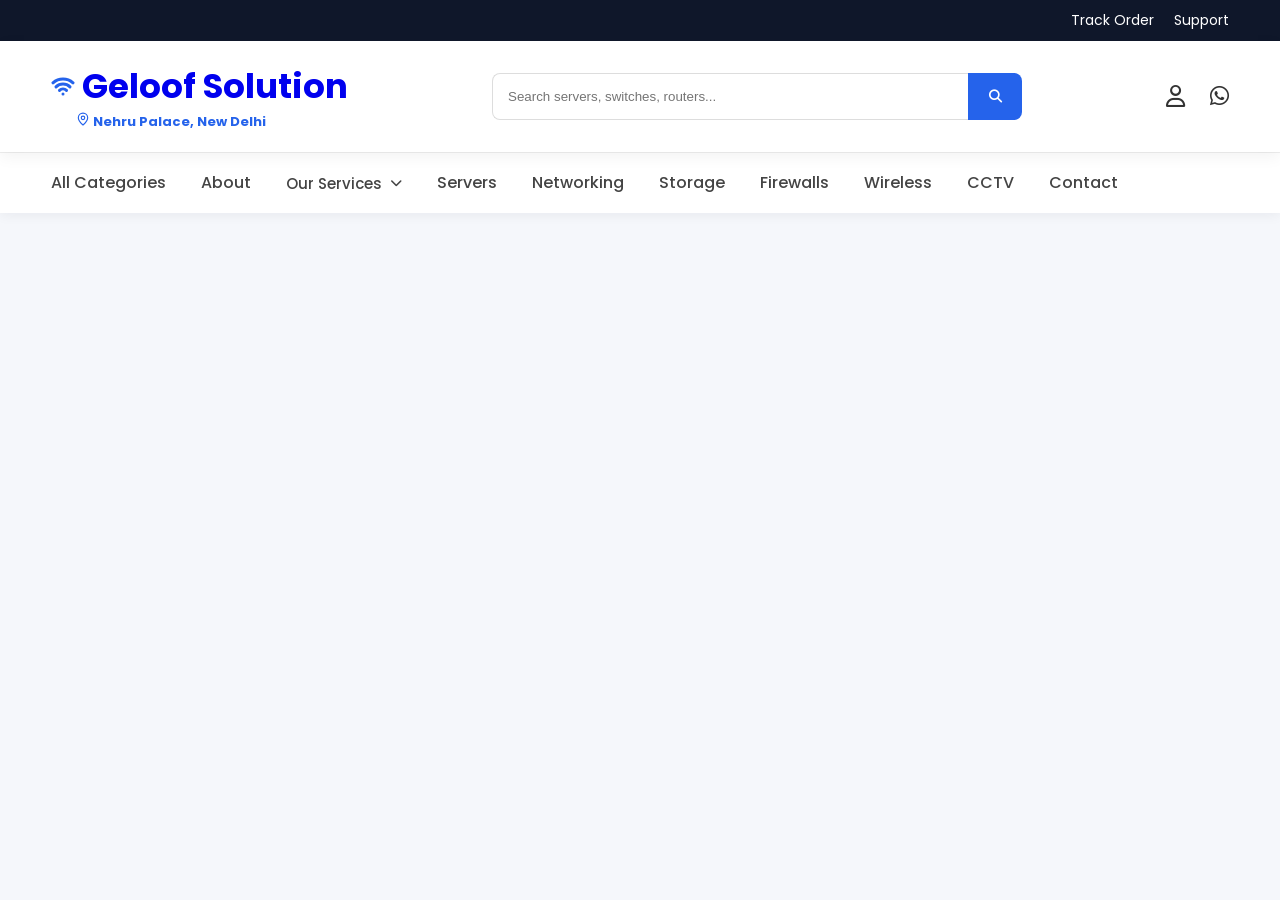
==== about.html @ a359372a "deleted:    .~lock.Sales by Item.xlsx# 	new file:   about.html 	modified:   components/header.html 	" ====
<!DOCTYPE html>
<html lang="en">

<head>

    <meta charset="UTF-8">
    <meta name="viewport" content="width=device-width, initial-scale=1.0">

    <title>Geloof Solutions | Enterprise IT Infrastructure</title>

    <!-- Google Font -->
    <link rel="preconnect" href="https://fonts.googleapis.com">
    <link rel="preconnect" href="https://fonts.gstatic.com" crossorigin>

    <link href="https://fonts.googleapis.com/css2?family=Poppins:wght@300;400;500;600;700;800&display=swap" rel="stylesheet">

    <!-- Font Awesome -->
    <link rel="stylesheet"
    href="https://cdnjs.cloudflare.com/ajax/libs/font-awesome/6.7.2/css/all.min.css">

    <link rel="stylesheet" href="css/style.css">
    <link rel="stylesheet" href="css/responsive.css">
    <link rel="stylesheet" href="css/products.css">

</head>

<body>

    <div id="header">
        <div class="top-bar">
            <div class="container">
                <p></p>
                <div class="top-links">
                    <a href="#">Track Order</a>
                    <a href="#">Support</a>
                </div>
            </div>
        </div>

        <header>
            <div class="container header">
                <div class="logo">
                    <svg xmlns="http://www.w3.org/2000/svg" width="24" height="24" viewBox="0 0 24 24" fill="none" stroke="currentColor" stroke-width="3" stroke-linecap="round" stroke-linejoin="round" class="lucide lucide-wifi-icon lucide-wifi"><path d="M12 20h.01"/><path d="M2 8.82a15 15 0 0 1 20 0"/><path d="M5 12.859a10 10 0 0 1 14 0"/><path d="M8.5 16.429a5 5 0 0 1 7 0"/></svg>
                    <span><a href="index.html">Geloof Solution</a></span>
                    <p style="font-size: small; margin-left: 25px;">
                        <svg xmlns="http://www.w3.org/2000/svg" width="14" height="14" viewBox="0 0 24 24" fill="none" stroke="currentColor" stroke-width="2" stroke-linecap="round" stroke-linejoin="round" class="lucide lucide-map-pin-icon lucide-map-pin"><path d="M20 10c0 4.993-5.539 10.193-7.399 11.799a1 1 0 0 1-1.202 0C9.539 20.193 4 14.993 4 10a8 8 0 0 1 16 0"/><circle cx="12" cy="10" r="3"/></svg>
                        Nehru Palace, New Delhi
                    </p>
                </div>

                <div class="search-box">
                    <input type="text" placeholder="Search servers, switches, routers...">
                    <button>
                        <i class="fa-solid fa-magnifying-glass"></i>
                    </button>
                </div>

                <div class="header-icons">
                    <a href="#">
                        <i class="fa-regular fa-user"></i>
                    </a>
                    <a href="https://wa.me/919716432591" target="_blank">
                        <i class="fa-brands fa-whatsapp"></i>
                    </a>
                </div>
            </div>
        </header>

        <nav>
            <div class="container">
                <ul>
                    <li><a href="index.html#category">All Categories</a></li>
                    <li><a href="about.html">About</a></li>
                    <li class="services-item">
                        <button class="services-toggle" type="button" aria-expanded="false">
                            Our Services
                            <i class="fa-solid fa-chevron-down"></i>
                        </button>
                        <div class="services-dropdown" id="servicesDropdown">
                            <a href="#">IT Infrastructure Consultancy</a>
                            <a href="#">Data Center Designing and Installation</a>
                            <a href="#">Structured Cabling</a>
                            <a href="#">Wireless Networking</a>
                            <a href="#">Server and Storage Management</a>
                            <a href="#">Network Management</a>
                            <a href="#">Optical Fiber Cabling Services</a>
                            <a href="#">Other IT Services</a>
                        </div>
                    </li>
                    <li><a href="#">Servers</a></li>
                    <li><a href="#">Networking</a></li>
                    <li><a href="#">Storage</a></li>
                    <li><a href="#">Firewalls</a></li>
                    <li><a href="#">Wireless</a></li>
                    <li><a href="#">CCTV</a></li>
                    <li><a href="#">Contact</a></li>
                </ul>
            </div>
        </nav>
    </div>

    <div id="footer"></div>
    
    <script src="js/script.js"></script>
    <script src="js/head-foot.js"></script>
</body>

</html>
---- css/style.css ----
*{
    margin:0;
    padding:0;
    box-sizing:border-box;
}

body{
    font-family:Poppins,sans-serif;
    background:#f5f7fb;
}

.container{
    width:92%;
    max-width:1350px;
    margin:auto;
}

/* Top Bar */

a{
    text-decoration:none;
}

.top-bar{

    background:#0F172A;
    color:white;
    font-size:14px;
    padding:10px 0;

}

.top-bar .container{

    display:flex;
    justify-content:space-between;
    align-items:center;

}

.top-links{

    display:flex;
    gap:20px;

}

.top-links a{

    color:white;
    text-decoration:none;

}

/* Header */

header{
    background:white;
    box-shadow:0 5px 15px rgba(0,0,0,.05);
    position:sticky;
    top:0;
    z-index:1000;
}

.header{

    display:flex;
    align-items:center;
    justify-content:space-between;
    padding:20px 0;
}

.logo{

    font-size:34px;
    font-weight:700;
    color:#2563EB;

}

.search-box{

    display:flex;
    width:45%;

}

.search-box input{

    width:100%;
    padding:15px;
    border:1px solid #ddd;
    border-right:none;
    outline:none;
    border-radius:8px 0 0 8px;

}

.search-box input:active, .search-box input:hover{
    border-bottom: 2px solid #2563EB;
}

.search-box button{

    width:60px;
    border:none;
    background:#2563EB;
    color:white;
    border-radius:0 8px 8px 0;
    cursor:pointer;

}

.header-icons{

    display:flex;
    gap:25px;
    font-size:22px;
    position: sticky;

}

.header-icons a{

    color:#333;
    text-decoration:none;
    position:relative;

}

.header-icons a:hover{

    color:#2563EB;
    transform: scale(1.5);
    transition: all 0.2s ease-in-out;

}

.cart span{

    position:absolute;
    top:-8px;
    right:-10px;

    background:red;
    color:white;

    width:20px;
    height:20px;

    border-radius:50%;

    display:flex;
    align-items:center;
    justify-content:center;

    font-size:12px;

}

/* Navigation */

nav{
    background:white;
    border-top:1px solid #eee;
    position:sticky;
    top:105px;
    z-index:999;
    box-shadow:0 2px 12px rgba(15,23,42,.06);
}

nav ul{

    display:flex;
    align-items:center;
    list-style:none;
    gap:35px;
    padding:18px 0;
    min-height:60px;

}

nav li{

    display:flex;
    align-items:center;

}

nav a,
.services-toggle{

    display:inline-flex;
    align-items:center;
    text-decoration:none;
    color:#444;
    font-weight:500;
    float: unset;
    line-height:1;

}

nav a:hover{

    color:#2563EB;

}

.services-item{

    position:relative;

}

.services-toggle{

    border:none;
    outline:none;
    background:transparent;
    color:#444;
    font-family:inherit;
    font-size:15px;
    font-weight:500;
    cursor:pointer;
    padding:0;
    display:flex;
    align-items:center;
    gap:8px;
    line-height:1;

}

.services-toggle i{

    font-size:12px;
    transition:transform .25s ease;

}

.services-item.is-open .services-toggle i{

    transform:rotate(180deg);

}

.services-dropdown{

    position:absolute;
    top:calc(100% + 14px);
    left:0;
    min-width:280px;
    background:#fff;
    border:1px solid #dbeafe;
    border-radius:14px;
    box-shadow:0 16px 40px rgba(15,23,42,.12);
    padding:10px;
    display:grid;
    gap:6px;
    opacity:0;
    pointer-events:none;
    transform:translateY(-8px) scale(.98);
    transition:all .28s ease;
    z-index:1200;

}

.services-dropdown a{

    display:block;
    padding:10px 12px;
    border-radius:10px;
    color:#0F172A;
    font-size:14px;

}

.services-dropdown a:hover{

    background:#eff6ff;
    color:#2563EB;

}

.services-item.is-open .services-dropdown{

    opacity:1;
    pointer-events:auto;
    transform:translateY(0) scale(1);

}

/* Hero */

.hero{

    padding:70px 0;

}

.hero-content{

    display:grid;
    grid-template-columns:1fr 1fr;
    align-items:center;
    gap:60px;

}

.hero-right{

    display:flex;
    justify-content:center;
    align-items:center;

}

.offer{

    background:#dbeafe;
    color:#2563EB;
    padding:10px 18px;
    border-radius:50px;
    display:inline-block;

}

.hero h1{

    font-size:54px;
    margin:25px 0;

}

.hero p{

    color:#666;
    line-height:1.8;
    margin-bottom:30px;

}

.hero-btns{

    display:flex;
    gap:20px;

}

.shop-btn{

    background:#2563EB;
    color:white;
    text-decoration:none;
    padding:15px 30px;
    border-radius:8px;

}

.quote-btn{

    border:2px solid #2563EB;
    color:#2563EB;
    text-decoration:none;
    padding:15px 30px;
    border-radius:8px;

}

.hero-right img{

    height:100%;

}

.hero-slider{
    position:relative;
    overflow:hidden;
    border-radius:20px;
    box-shadow:0 20px 45px rgba(15,23,42,.12);
    width:100%;
    max-width:560px;
    margin:0 auto;
}

.hero-slide{
    width:100%;
    height:420px;
    object-fit:cover;
    display:block;
    transform:translateX(0);
    transition:transform .7s ease-in-out;
}

.hero-slide.is-sliding{
    transform:translateX(-100%);
}

.hero-slide-caption{
    position:absolute;
    left:20px;
    bottom:20px;
    background:rgba(15,23,42,.78);
    color:#fff;
    padding:10px 16px;
    border-radius:999px;
    font-size:14px;
    font-weight:600;
    letter-spacing:.02em;
}

/* ===========================
        SECTION TITLE
=========================== */

.section-title{

    text-align:center;

    margin-bottom:60px;

}

.section-title h2{

    font-size:42px;

    color:#0F172A;

    margin-bottom:15px;

}

.section-title p{

    color:#64748B;

    font-size:18px;

}

/* ===========================
        CATEGORIES
=========================== */

.categories{

    padding:80px 0;

    background:#fff;

}

.category-grid{

    display:grid;

    grid-template-columns:repeat(4,1fr);

    gap:25px;

}

.category-card{

    background:#F8FAFC;

    border-radius:20px;

    padding:40px 25px;

    text-align:center;

    text-decoration:none;

    transition:.35s;

    border:1px solid #E2E8F0;

}

.category-card:hover{

    transform:translateY(-8px);

    box-shadow:0 20px 45px rgba(0,0,0,.08);

    border-color:#2563EB;

}

.category-card .icon{

    width:80px;

    height:80px;

    margin:auto;

    border-radius:20px;

    background:#DBEAFE;

    display:flex;

    align-items:center;

    justify-content:center;

    margin-bottom:25px;

    transition:.3s;

}

.category-card:hover .icon{

    background:#2563EB;

}

.category-card i{

    font-size:34px;

    color:#2563EB;

    transition:.3s;

}

.category-card:hover i{

    color:white;

}

.category-card h3{

    color:#0F172A;

    margin-bottom:12px;

    font-size:22px;

}

.category-card span{

    color:#64748B;

}

/* ===========================
        FEATURED BRANDS
=========================== */

.brands{

    padding:80px 0;

    background:#F8FAFC;

}

.brand-slider{

    display:grid;

    grid-template-columns:repeat(6,1fr);

    gap:25px;

}

.brand-card{

    background:white;

    border:1px solid #E2E8F0;

    border-radius:18px;

    padding:30px;

    display:flex;

    justify-content:center;

    align-items:center;

    transition:.35s;

}

.brand-card:hover{

    transform:translateY(-8px);

    box-shadow:0 15px 35px rgba(0,0,0,.08);

}

.brand-card img{

    width:130px;

    filter:grayscale(100%);

    transition:.35s;

}

.brand-card:hover img{

    filter:none;

    transform:scale(1.05);

}

/* ===========================
        PRODUCTS
=========================== */



.products{

    padding:80px 0;

    background:white;

}



.product-grid{

    display:grid;

    grid-template-columns:repeat(4,1fr);

    gap:25px;

}



.product-card{

    background:white;

    border-radius:20px;

    border:1px solid #E2E8F0;

    overflow:hidden;

    transition:.35s;

}



.product-card:hover{

    transform:translateY(-8px);

    box-shadow:0 20px 45px rgba(0,0,0,.1);

}



/* Product Image */


.product-image{

    height:260px;

    background:#F8FAFC;

    display:flex;

    align-items:center;

    justify-content:center;

    position:relative;

    overflow:hidden;

}



.product-image img{

    width:80%;

    height:80%;

    object-fit:contain;

    transition:.4s;

}



.product-card:hover img{

    transform:scale(1.08);

}



.badge-sale{

    position:absolute;

    top:15px;

    left:15px;

    background:#2563EB;

    color:white;

    padding:6px 15px;

    border-radius:30px;

    font-size:13px;

}



.wishlist{

    position:absolute;

    top:18px;

    right:18px;

    font-size:22px;

    cursor:pointer;

    color:#64748B;

}



/* Product Info */


.product-info{

    padding:25px;

}



.brand{

    color:#2563EB;

    font-size:14px;

    font-weight:600;

}



.product-info h3{

    margin:12px 0;

    font-size:18px;

    line-height:1.5;

}



.rating{

    color:#F59E0B;

    margin-bottom:12px;

}



.price{

    font-size:24px;

    font-weight:700;

    margin-bottom:20px;

}



.product-info button{

    width:100%;

    padding:13px;

    border:none;

    background:#2563EB;

    color:white;

    border-radius:8px;

    cursor:pointer;

    font-size:16px;

}



.product-info button:hover{

    background:#1D4ED8;

}

/* ===========================
        WHY CHOOSE US
=========================== */


.why-us{

    padding:80px 0;

    background:#F8FAFC;

}



.why-grid{

    display:grid;

    grid-template-columns:repeat(4,1fr);

    gap:25px;

}



.why-card{

    background:white;

    padding:35px 25px;

    border-radius:20px;

    text-align:center;

    border:1px solid #E2E8F0;

    transition:.35s;

}



.why-card:hover{

    transform:translateY(-8px);

    box-shadow:0 20px 40px rgba(0,0,0,.08);

}



.why-icon{

    width:75px;

    height:75px;

    margin:auto;

    margin-bottom:25px;

    border-radius:50%;

    background:#DBEAFE;

    display:flex;

    justify-content:center;

    align-items:center;

}



.why-icon i{

    font-size:32px;

    color:#2563EB;

}



.why-card h3{

    font-size:20px;

    margin-bottom:15px;

}



.why-card p{

    color:#64748B;

    line-height:1.7;

    font-size:15px;

}

/* ===========================
        REVIEWS
=========================== */


.reviews{

    padding:80px 0;

    background:white;

}



.review-grid{

    display:grid;

    grid-template-columns:repeat(3,1fr);

    gap:25px;

}



.review-card{

    background:#F8FAFC;

    padding:35px;

    border-radius:20px;

    border:1px solid #E2E8F0;

}



.stars{

    color:#F59E0B;

    font-size:20px;

    margin-bottom:20px;

}



.review-card p{

    color:#475569;

    line-height:1.8;

    margin-bottom:25px;

}



.customer{

    display:flex;

    align-items:center;

    gap:15px;

}



.avatar{

    width:45px;

    height:45px;

    border-radius:50%;

    background:#2563EB;

    color:white;

    display:flex;

    justify-content:center;

    align-items:center;

    font-weight:600;

}



.customer h4{

    font-size:16px;

}



.customer span{

    color:#64748B;

    font-size:14px;

}




/* ===========================
        CLIENTS
=========================== */


.clients{

    padding:70px 0;

    background:#F8FAFC;

}



.client-grid{

    display:grid;

    grid-template-columns:repeat(5,1fr);

    gap:20px;

}



.client-grid div{

    height:100px;

    background:white;

    border-radius:15px;

    display:flex;

    align-items:center;

    justify-content:center;

    padding:15px;

    color:#94A3B8;

    font-weight:600;

    border:1px solid #E2E8F0;

}

.client-grid img{

    max-width:100%;

    max-height:60px;

    object-fit:contain;

    display:block;

    /* transition: transform 0.5s ease-in; */

}

.client-grid div:hover{

    transform:translateY(-8px);

    transition: transform 0.3s ease-in;

    box-shadow:0 20px 40px rgba(0,0,0,.08);
}


/* ===========================
        CONTACT SECTION
=========================== */


.contact-section{

    padding:90px 0;

    background:white;

}



.contact-grid{

    display:grid;

    grid-template-columns:1fr 1fr;

    gap:60px;

    align-items:center;

}



.contact-info h2{

    font-size:42px;

    margin:20px 0;

}



.contact-info p{

    color:#64748B;

    line-height:1.8;

}



.contact-details{

    margin-top:35px;

}



.detail{

    display:flex;

    align-items:center;

    gap:20px;

    margin-bottom:25px;

}



.detail i{

    width:55px;

    height:55px;

    background:#DBEAFE;

    color:#2563EB;

    border-radius:50%;

    display:flex;

    align-items:center;

    justify-content:center;

    font-size:22px;

}



.detail h4{

    margin-bottom:5px;

}




/* FORM */


.contact-form{

    background:#F8FAFC;

    padding:40px;

    border-radius:25px;

    border:1px solid #E2E8F0;

}



.input-row{

    display:grid;

    grid-template-columns:1fr 1fr;

    gap:20px;

}



.contact-form input,
.contact-form select,
.contact-form textarea{


    width:100%;

    padding:15px;

    margin-bottom:20px;

    border:1px solid #CBD5E1;

    border-radius:10px;

    outline:none;

    font-family:inherit;


}



.contact-form textarea{

    resize:none;

}



.contact-form input:focus,
.contact-form select:focus,
.contact-form textarea:focus{

    border-color:#2563EB;

}



.contact-form button{


    width:100%;

    padding:16px;

    border:none;

    background:#2563EB;

    color:white;

    border-radius:10px;

    font-size:16px;

    cursor:pointer;

    transition:.3s;


}



.contact-form button:hover{

    background:#1D4ED8;

}

/* ===========================
            FOOTER
=========================== */


.footer{

    background:#0F172A;

    color:white;

    padding-top:70px;

}



.footer-grid{

    display:grid;

    grid-template-columns:2fr 1fr 1fr 1fr;

    gap:40px;

    padding-bottom:50px;

}



.footer-logo{

    font-size:32px;

    color:#60A5FA;

    margin-bottom:20px;

}



.footer-col p{

    color:#CBD5E1;

    line-height:1.8;

    font-size:15px;

}



.footer-col h4{

    font-size:18px;

    margin-bottom:25px;

}



.footer-col ul{

    list-style:none;

}



.footer-col ul li{

    margin-bottom:14px;

}



.footer-col ul a{

    color:#CBD5E1;

    text-decoration:none;

    transition:.3s;

}



.footer-col ul a:hover{

    color:white;

}



.social-icons{

    display:flex;

    gap:15px;

    margin-top:25px;

}



.social-icons a{

    width:40px;

    height:40px;

    background:#1E293B;

    text-decoration: none;

    color:white;

    border-radius:50%;

    display:flex;

    justify-content:center;

    align-items:center;

    transition:.3s;

}



.social-icons a:hover{

    background:#2563EB;

}



.footer-contact li{

    display:flex;

    align-items:center;

    gap:12px;

    color:#CBD5E1;

}



.footer-contact i{

    color:#60A5FA;

}



.footer-bottom{

    border-top:1px solid #1E293B;

    padding:20px 0;

    text-align:center;

}



.footer-bottom p{

    color:#94A3B8;

    font-size:14px;

}
---- css/responsive.css ----
@media (max-width: 992px) {
    .header {
        flex-wrap: wrap;
        gap: 15px;
    }

    .search-box {
        order: 3;
        width: 100%;
    }

    nav {
        display: none;
    }

    .hero-content {
        grid-template-columns: 1fr;
        gap: 30px;
    }

    .hero {
        padding: 50px 0;
        text-align: center;
    }

    .hero-btns {
        justify-content: center;
    }

    .hero h1 {
        font-size: 42px;
    }

    .category-grid {
        grid-template-columns: repeat(2, minmax(0, 1fr));
    }
}

@media (max-width: 768px) {
    .top-bar .container {
        flex-direction: column;
        gap: 6px;
    }

    .top-links {
        gap: 12px;
        flex-wrap: wrap;
        justify-content: center;
    }

    .header {
        padding: 16px 0;
    }

    .logo {
        font-size: 28px;
    }

    .header-icons {
        gap: 16px;
        font-size: 20px;
    }

    .hero {
        padding: 36px 0 50px;
    }

    .hero h1 {
        font-size: 32px;
        line-height: 1.2;
        margin: 18px 0;
    }

    .hero p {
        font-size: 15px;
        margin-bottom: 24px;
    }

    .hero-btns {
        flex-direction: column;
        align-items: center;
        gap: 12px;
    }

    .shop-btn,
    .quote-btn {
        width: 100%;
        max-width: 240px;
        text-align: center;
    }

    .hero-slide {
        height: 280px;
    }

    .hero-slide-caption {
        left: 12px;
        bottom: 12px;
        font-size: 13px;
        padding: 8px 12px;
    }

    .section-title {
        margin-bottom: 42px;
    }

    .section-title h2 {
        font-size: 28px;
    }

    .section-title p {
        font-size: 15px;
    }

    .category-grid {
        grid-template-columns: 1fr;
        gap: 16px;
    }

    .category-card {
        padding: 28px 20px;
    }
}

@media (max-width: 480px) {
    .container {
        width: 94%;
    }

    .top-bar {
        font-size: 12px;
        padding: 8px 0;
    }

    .logo {
        font-size: 24px;
    }

    .search-box input {
        padding: 12px;
    }

    .search-box button {
        width: 50px;
    }

    .hero h1 {
        font-size: 28px;
    }

    .hero-slide {
        height: 220px;
    }

    .hero-slide-caption {
        font-size: 12px;
    }

    .category-card h3 {
        font-size: 18px;
    }
}

@media(max-width:992px){

    .brand-slider{

        grid-template-columns:repeat(3,1fr);

    }

}

@media(max-width:600px){

    .brand-slider{

        grid-template-columns:repeat(2,1fr);

    }

}

@media(max-width:1100px){

.product-grid{

grid-template-columns:repeat(2,1fr);

}

}


@media(max-width:600px){

.product-grid{

grid-template-columns:1fr;

}

}

@media(max-width:992px){

    .why-grid{

        grid-template-columns:repeat(2,1fr);

    }

}


@media(max-width:600px){

    .why-grid{

        grid-template-columns:1fr;

    }

}

@media(max-width:992px){

    .review-grid{

        grid-template-columns:1fr 1fr;

    }


    .client-grid{

        grid-template-columns:repeat(3,1fr);

    }

}



@media(max-width:600px){

    .review-grid{

        grid-template-columns:1fr;

    }


    .client-grid{

        grid-template-columns:repeat(2,1fr);

    }

}

@media(max-width:900px){

    .contact-grid{

        grid-template-columns:1fr;

    }


    .input-row{

        grid-template-columns:1fr;

    }

}

@media(max-width:992px){

    .footer-grid{

        grid-template-columns:repeat(2,1fr);

    }

}



@media(max-width:600px){

    .footer-grid{

        grid-template-columns:1fr;

    }

}
---- css/products.css ----
.page-header{

    padding:60px 0;

    background:#F8FAFC;

    margin-top:20px;

}

.shop{

    padding:60px 0;

}

.shop-layout{

    display:grid;

    grid-template-columns:280px 1fr;

    gap:40px;

}

.sidebar{

    background:white;

    padding:25px;

    border-radius:15px;

    border:1px solid #E5E7EB;

    height:fit-content;

}

.shop-products{

    display:flex;

    flex-direction:column;

    width:100%;

}

/* ======================
      TOOLBAR
====================== */

.shop-toolbar{

    display:flex;

    justify-content:space-between;

    align-items:center;

    margin-bottom:30px;

    gap:20px;

    flex-wrap:wrap;

}

.toolbar-right{

    display:flex;

    gap:15px;

    flex-wrap:wrap;

    margin-left:auto;

}

.toolbar-right input{

    width:min(260px, 100%);

    flex:1 1 220px;

    padding:12px 15px;

    border:1px solid #CBD5E1;

    border-radius:8px;

    outline:none;

}

.toolbar-right select{

    padding:12px;

    border:1px solid #CBD5E1;

    border-radius:8px;

    outline:none;

    min-width:180px;

}

/* ======================
      SIDEBAR
====================== */

.sidebar hr{

    margin:20px 0;

    border:none;

    border-top:1px solid #E2E8F0;

}

.sidebar h4{

    margin-bottom:15px;

}

.sidebar label{

    display:block;

    margin-bottom:12px;

    cursor:pointer;

    color:#475569;

}

.sidebar input{

    margin-right:10px;

}

.clear-filter{

    width:100%;

    margin-top:20px;

    padding:12px;

    border:none;

    background:#2563EB;

    color:white;

    border-radius:8px;

    cursor:pointer;

}

/* ======================
      PRODUCT GRID
====================== */

.product-grid{

    display:grid;

    grid-template-columns:repeat(3, minmax(0, 1fr));

    gap:25px;

    width:100%;

}

@media (max-width: 900px) {

    .shop-layout{
        grid-template-columns:1fr;
    }

    .product-grid{
        grid-template-columns:repeat(2, minmax(0, 1fr));
    }

}

@media (max-width: 600px) {

    .shop-toolbar{
        align-items:stretch;
    }

    .toolbar-right{
        width:100%;
        margin-left:0;
    }

    .toolbar-right input,
    .toolbar-right select{
        width:100%;
    }

    .product-grid{
        grid-template-columns:1fr;
    }

}

.in-stock{

    color:#16A34A;

    font-weight:600;

    margin-bottom:15px;

}

.out-stock{

    color:#DC2626;

    font-weight:600;

    margin-bottom:15px;

}

/* ==========================
      NO PRODUCTS
========================== */

.no-products{

    grid-column:1/-1;

    text-align:center;

    padding:60px 20px;

    background:#fff;

    border:1px solid #E5E7EB;

    border-radius:15px;

}

.no-products h2{

    margin-bottom:10px;

    color:#1E293B;

}

.no-products p{

    color:#64748B;

}
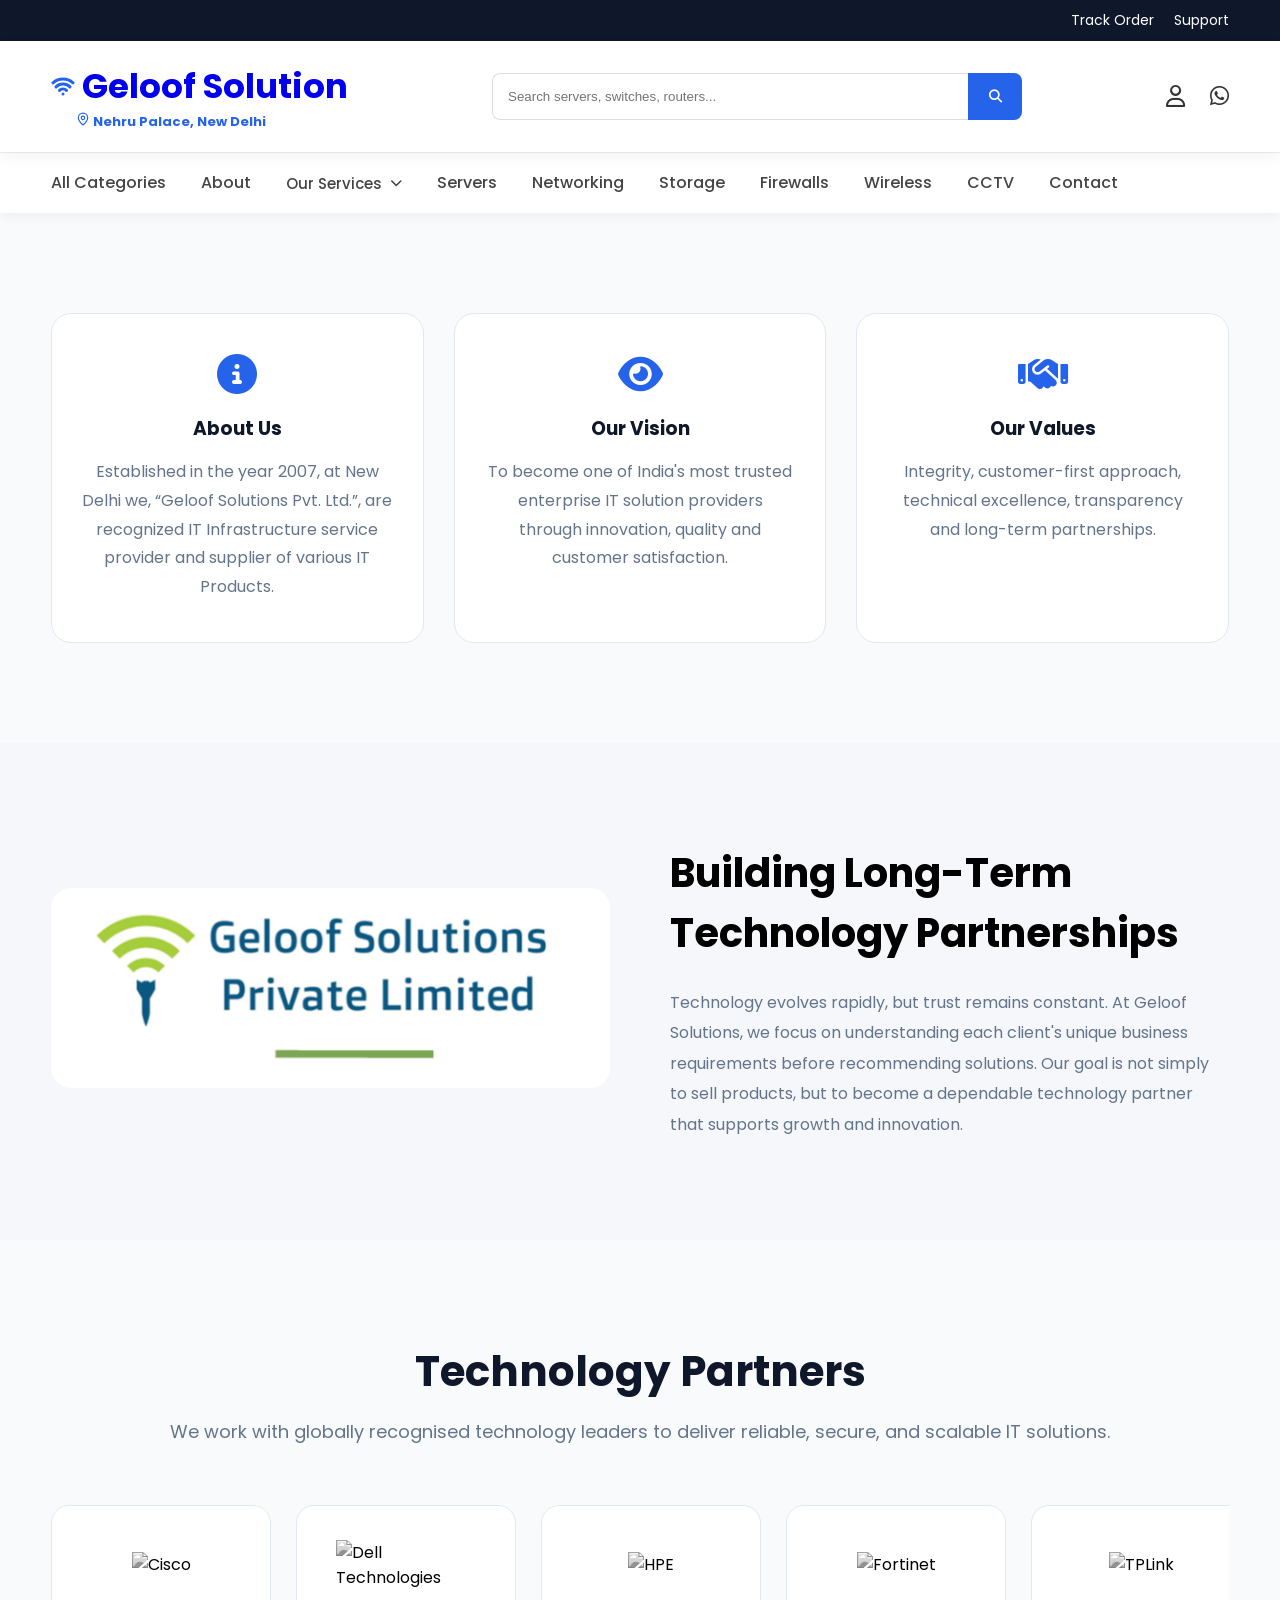
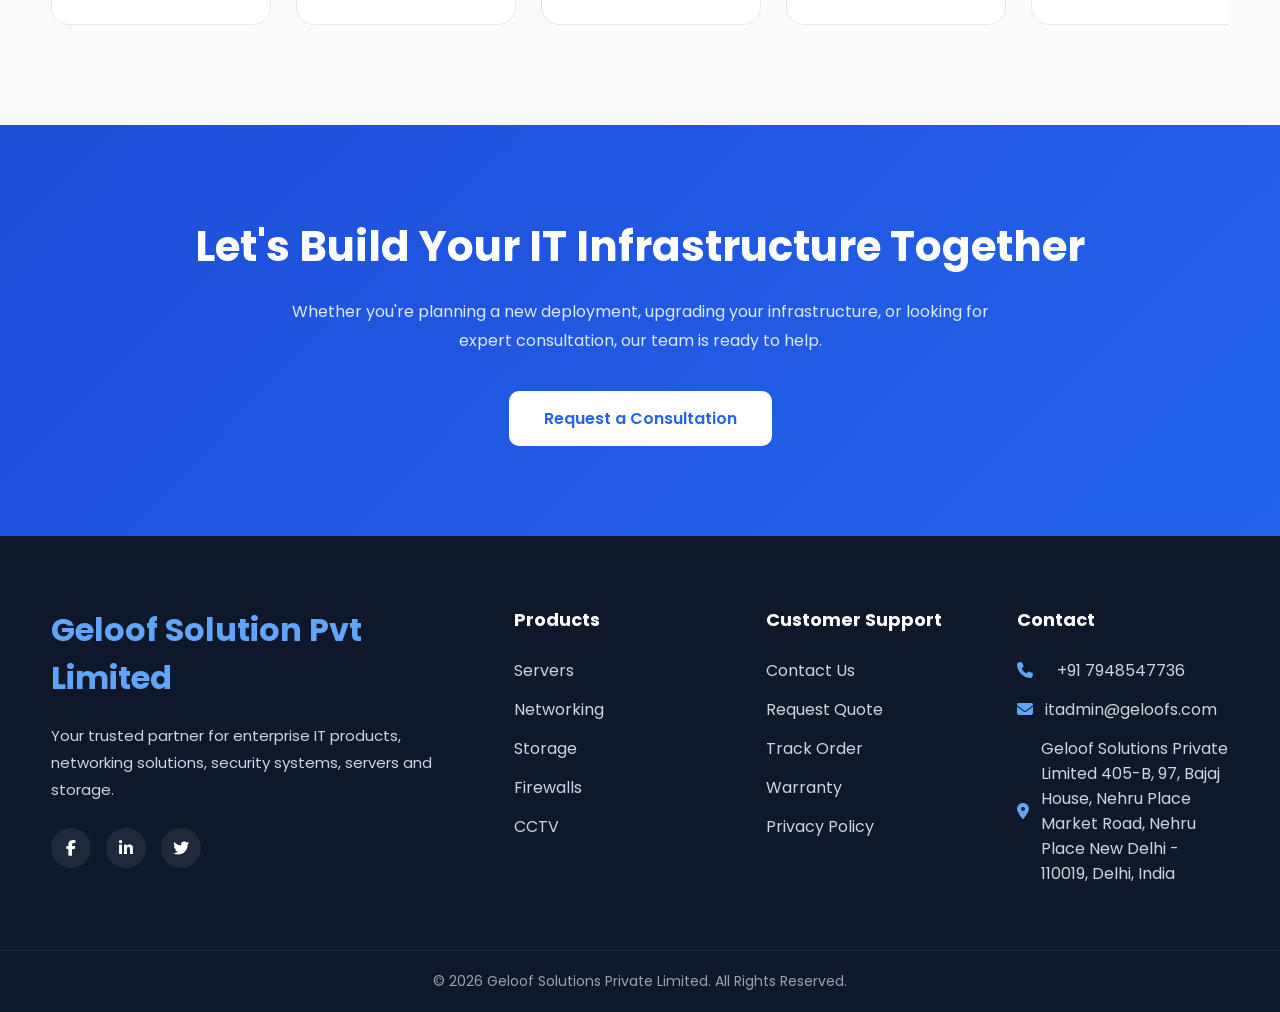
==== commit a3cbc89a: "modified:   about.html 	modified:   css/responsive.css 	modified:   css/style.css 	new file:   img/b" ====
--- a/about.html
+++ b/about.html
@@ -99,6 +99,460 @@
         </nav>
     </div>
 
+    <section class="mission">
+
+<div class="container">
+
+<div class="mission-grid">
+
+<div class="mission-card">
+
+<i class="fa-solid fa-info-circle"></i>
+
+<h3>About Us</h3>
+
+<p>
+
+Established in the year 2007, at New Delhi we, “Geloof Solutions Pvt. Ltd.”, are recognized IT Infrastructure service provider and supplier of various IT Products.
+
+</p>
+
+<p>
+    
+</p>
+
+</div>
+
+<div class="mission-card">
+
+<i class="fa-solid fa-eye"></i>
+
+<h3>Our Vision</h3>
+<p>
+
+To become one of India's most trusted enterprise IT solution providers through innovation, quality and customer satisfaction.
+
+</p>
+
+</div>
+
+<div class="mission-card">
+
+<i class="fa-solid fa-handshake"></i>
+
+<h3>Our Values</h3>
+
+<p>
+
+Integrity, customer-first approach, technical excellence, transparency and long-term partnerships.
+
+</p>
+
+</div>
+
+</div>
+
+</div>
+
+</section>
+
+<section class="leadership">
+
+<div class="container leadership-grid">
+
+<div>
+
+<img src="img/banners/logo.png">
+
+</div>
+
+<div>
+
+<h2>
+
+Building Long-Term Technology Partnerships
+
+</h2>
+
+<p>
+
+Technology evolves rapidly, but trust remains constant. At Geloof Solutions, we focus on understanding each client's unique business requirements before recommending solutions. Our goal is not simply to sell products, but to become a dependable technology partner that supports growth and innovation.
+
+</p>
+
+</div>
+
+</div>
+
+</section>
+
+<!-- ================= PARTNER LOGOS ================= -->
+
+<section class="partners">
+
+    <div class="container">
+
+        <div class="section-title">
+
+            <h2>Technology Partners</h2>
+
+            <p>
+                We work with globally recognised technology leaders to deliver reliable, secure, and scalable IT solutions.
+            </p>
+
+        </div>
+
+        <div class="partner-slider">
+
+            <div class="partner-track">
+
+                <!-- Row 1 -->
+
+                <div class="partner-card">
+                    <img src="https://duckduckgo.com/i/66d132ffc7d009c6.png" alt="Cisco">
+                </div>
+
+                <div class="partner-card">
+                    <img src="https://duckduckgo.com/i/68de95150088c14a.png" alt="Dell Technologies">
+                </div>
+
+                <div class="partner-card">
+                    <img src="https://external-content.duckduckgo.com/iu/?u=https%3A%2F%2Flogos-world.net%2Fwp-content%2Fuploads%2F2023%2F03%2FHewlett-Packard-Enterprise-Company-HPE-Logo.png&f=1&nofb=1&ipt=3bea1f13e125f3668fbae39c5800bdb7e209e428ad617e1d430ee661f81078d9" alt="HPE">
+                </div>
+
+                <div class="partner-card">
+                    <img src="https://external-content.duckduckgo.com/iu/?u=https%3A%2F%2Ffindy-tools.io%2Fpublic_images%2Ftool_vendor%2Fvarious%2FFortinet.png&f=1&nofb=1&ipt=427458f7502181fe9ac6c88178ddeda5306ecd1a6564d28d6f55e36b51e2e587" alt="Fortinet">
+                </div>
+
+                <div class="partner-card">
+                    <img src="https://external-content.duckduckgo.com/iu/?u=https%3A%2F%2Flogos-world.net%2Fwp-content%2Fuploads%2F2024%2F10%2FTP-Link-Logo.jpg&f=1&nofb=1&ipt=9830710a7592b14e0c2bb7c4420298fb3da43f2a2dbef12a37d245b5d991e52c" alt="TPLink">
+                </div>
+
+                <div class="partner-card">
+                    <img src="https://external-content.duckduckgo.com/iu/?u=https%3A%2F%2Flogodix.com%2Flogo%2F718151.png&f=1&nofb=1&ipt=6ebc72145ffd38a2795223bc31ca1d70eed4f1502bdd21bd2f61181dbdce7408" alt="AMD">
+                </div>
+
+                <div class="partner-card">
+                    <img src="https://external-content.duckduckgo.com/iu/?u=https%3A%2F%2Flogos-world.net%2Fwp-content%2Fuploads%2F2022%2F11%2FAcer-Logo.png&f=1&nofb=1&ipt=b88a757b9a0b36d7e1c7f7b3fd5dbd8a682c59561da72831021374c0bc5451f0" alt="Acer">
+                </div>
+
+                <div class="partner-card">
+                    <img src="https://external-content.duckduckgo.com/iu/?u=https%3A%2F%2F1000logos.net%2Fwp-content%2Fuploads%2F2017%2F03%2FLenovo-Logo-1.png&f=1&nofb=1&ipt=5042a0b5ae0178030e40aa5f539f96670238cab4b3de25049f61a4370766c00c" alt="Lenovo">
+                </div>
+
+                <div class="partner-card">
+                    <img src="https://external-content.duckduckgo.com/iu/?u=https%3A%2F%2Fmagnaglobal.id%2Fwp-content%2Fuploads%2F2024%2F02%2FAruba_Networks_logo-1024x327.png&f=1&nofb=1&ipt=655594644e9b0dde4aa98fc0770f34e7c67ee9438a4026f9b08d9d4aeab8469a" alt="Aruba">
+                </div>
+
+                <div class="partner-card">
+                    <img src="https://external-content.duckduckgo.com/iu/?u=https%3A%2F%2Flogos-world.net%2Fwp-content%2Fuploads%2F2023%2F03%2FD-Link-Logo.png&f=1&nofb=1&ipt=0681c6d267309f13cc1981717cad872a115e4fc0b99936d1bed21199da865ab4" alt="Dlink">
+                </div>
+
+                <div class="partner-card">
+                    <img src="https://external-content.duckduckgo.com/iu/?u=https%3A%2F%2Fwww.itvoice.in%2Fwp-content%2Fuploads%2F2024%2F02%2FDIGISOL-Logo.png&f=1&nofb=1&ipt=cbe2f85ec9052ca6cd3e1298b2b1bee6b1933f15a00d01a99896e657b1fb64e2" alt="Digisol">
+                </div>
+
+                <!-- Duplicate for seamless loop -->
+
+                <div class="partner-card">
+                    <img src="https://duckduckgo.com/i/66d132ffc7d009c6.png" alt="Cisco">
+                </div>
+
+                <div class="partner-card">
+                    <img src="https://duckduckgo.com/i/68de95150088c14a.png" alt="Dell Technologies">
+                </div>
+
+                <div class="partner-card">
+                    <img src="https://external-content.duckduckgo.com/iu/?u=https%3A%2F%2Flogos-world.net%2Fwp-content%2Fuploads%2F2023%2F03%2FHewlett-Packard-Enterprise-Company-HPE-Logo.png&f=1&nofb=1&ipt=3bea1f13e125f3668fbae39c5800bdb7e209e428ad617e1d430ee661f81078d9" alt="HPE">
+                </div>
+
+                <div class="partner-card">
+                    <img src="https://external-content.duckduckgo.com/iu/?u=https%3A%2F%2Ffindy-tools.io%2Fpublic_images%2Ftool_vendor%2Fvarious%2FFortinet.png&f=1&nofb=1&ipt=427458f7502181fe9ac6c88178ddeda5306ecd1a6564d28d6f55e36b51e2e587" alt="Fortinet">
+                </div>
+
+                <div class="partner-card">
+                    <img src="https://external-content.duckduckgo.com/iu/?u=https%3A%2F%2Flogos-world.net%2Fwp-content%2Fuploads%2F2024%2F10%2FTP-Link-Logo.jpg&f=1&nofb=1&ipt=9830710a7592b14e0c2bb7c4420298fb3da43f2a2dbef12a37d245b5d991e52c" alt="TPLink">
+                </div>
+
+                <div class="partner-card">
+                    <img src="https://external-content.duckduckgo.com/iu/?u=https%3A%2F%2Flogodix.com%2Flogo%2F718151.png&f=1&nofb=1&ipt=6ebc72145ffd38a2795223bc31ca1d70eed4f1502bdd21bd2f61181dbdce7408" alt="AMD">
+                </div>
+
+                <div class="partner-card">
+                    <img src="https://external-content.duckduckgo.com/iu/?u=https%3A%2F%2Flogos-world.net%2Fwp-content%2Fuploads%2F2022%2F11%2FAcer-Logo.png&f=1&nofb=1&ipt=b88a757b9a0b36d7e1c7f7b3fd5dbd8a682c59561da72831021374c0bc5451f0" alt="Acer">
+                </div>
+
+                <div class="partner-card">
+                    <img src="https://external-content.duckduckgo.com/iu/?u=https%3A%2F%2F1000logos.net%2Fwp-content%2Fuploads%2F2017%2F03%2FLenovo-Logo-1.png&f=1&nofb=1&ipt=5042a0b5ae0178030e40aa5f539f96670238cab4b3de25049f61a4370766c00c" alt="Lenovo">
+                </div>
+
+                <div class="partner-card">
+                    <img src="https://external-content.duckduckgo.com/iu/?u=https%3A%2F%2Fmagnaglobal.id%2Fwp-content%2Fuploads%2F2024%2F02%2FAruba_Networks_logo-1024x327.png&f=1&nofb=1&ipt=655594644e9b0dde4aa98fc0770f34e7c67ee9438a4026f9b08d9d4aeab8469a" alt="Aruba">
+                </div>
+
+                <div class="partner-card">
+                    <img src="https://external-content.duckduckgo.com/iu/?u=https%3A%2F%2Flogos-world.net%2Fwp-content%2Fuploads%2F2023%2F03%2FD-Link-Logo.png&f=1&nofb=1&ipt=0681c6d267309f13cc1981717cad872a115e4fc0b99936d1bed21199da865ab4" alt="Dlink">
+                </div>
+
+                <div class="partner-card">
+                    <img src="https://external-content.duckduckgo.com/iu/?u=https%3A%2F%2Fwww.itvoice.in%2Fwp-content%2Fuploads%2F2024%2F02%2FDIGISOL-Logo.png&f=1&nofb=1&ipt=cbe2f85ec9052ca6cd3e1298b2b1bee6b1933f15a00d01a99896e657b1fb64e2" alt="Digisol">
+                </div>
+
+            </div>
+
+        </div>
+
+    </div>
+
+</section>
+
+<section class="about-cta">
+
+<div class="container">
+
+<h2>
+
+Let's Build Your IT Infrastructure Together
+
+</h2>
+
+<p>
+
+Whether you're planning a new deployment, upgrading your infrastructure, or looking for expert consultation, our team is ready to help.
+
+</p>
+
+<a href="contact.html" class="btn">
+
+Request a Consultation
+
+</a>
+
+</div>
+
+</section>
+
+<!-- ================= FOOTER ================= -->
+
+<div class="footer" id="footer">
+
+
+    <div class="container footer-grid">
+
+
+        <!-- Company -->
+
+        <div class="footer-col">
+
+
+            <h3 class="footer-logo">
+
+                Geloof Solution Pvt Limited
+
+            </h3>
+
+
+            <p>
+
+                Your trusted partner for enterprise IT
+                products, networking solutions,
+                security systems, servers and storage.
+
+            </p>
+
+
+            <div class="social-icons">
+
+
+                <a href="https://www.facebook.com/sharer.php?u=https://www.geloof.in/">
+                    <i class="fa-brands fa-facebook-f"></i>
+                </a>
+
+
+                <a href="https://www.linkedin.com/cws/share?url=https://www.geloof.in/">
+                    <i class="fa-brands fa-linkedin-in"></i>
+                </a>
+
+
+                <a href="https://twitter.com/share?url=https://www.geloof.in/">
+                    <i class="fa-brands fa-twitter"></i>
+                </a>
+
+
+            </div>
+
+
+        </div>
+
+
+
+        <!-- Products -->
+
+        <div class="footer-col">
+
+
+            <h4>
+                Products
+            </h4>
+
+
+            <ul>
+
+                <li>
+                    <a href="#">Servers</a>
+                </li>
+
+                <li>
+                    <a href="#">Networking</a>
+                </li>
+
+                <li>
+                    <a href="#">Storage</a>
+                </li>
+
+                <li>
+                    <a href="#">Firewalls</a>
+                </li>
+
+                <li>
+                    <a href="#">CCTV</a>
+                </li>
+
+            </ul>
+
+
+        </div>
+
+
+
+
+        <!-- Support -->
+
+        <div class="footer-col">
+
+
+            <h4>
+                Customer Support
+            </h4>
+
+
+            <ul>
+
+
+                <li>
+                    <a href="#">Contact Us</a>
+                </li>
+
+
+                <li>
+                    <a href="#">Request Quote</a>
+                </li>
+
+
+                <li>
+                    <a href="#">Track Order</a>
+                </li>
+
+
+                <li>
+                    <a href="#">Warranty</a>
+                </li>
+
+
+                <li>
+                    <a href="#">Privacy Policy</a>
+                </li>
+
+
+            </ul>
+
+
+        </div>
+
+
+
+
+        <!-- Contact -->
+
+        <div class="footer-col">
+
+
+            <h4>
+                Contact
+            </h4>
+
+
+            <ul class="footer-contact">
+
+
+                <li>
+
+                    <i class="fa-solid fa-phone"></i>
+
+                    <a href="tel:+91-7948547736"></a>+91 7948547736
+
+                </li>
+
+
+
+                <li>
+
+                    <i class="fa-solid fa-envelope"></i>
+
+                    <a href="mailto:itadmin@geloofs.com">itadmin@geloofs.com</a>
+
+                </li>
+
+
+
+                <li>
+
+                    <i class="fa-solid fa-location-dot"></i>
+
+                    <a href="https://maps.app.goo.gl/bsoo6JRAbYkGi3zr5">
+                    Geloof Solutions Private Limited 
+                    405-B, 97, Bajaj House, Nehru Place Market Road, Nehru Place 
+                    New Delhi - 110019, Delhi, India 
+                    </a>
+
+                </li>
+
+
+            </ul>
+
+
+        </div>
+
+
+
+    </div>
+
+
+
+
+    <div class="footer-bottom">
+
+
+        <div class="container">
+
+
+            <p>
+
+                © 2026 Geloof Solutions Private Limited.
+                All Rights Reserved.
+
+            </p>
+
+
+        </div>
+
+
+    </div>
+
+
+
+</div>
+
     <div id="footer"></div>
     
     <script src="js/script.js"></script>
--- a/css/style.css
+++ b/css/style.css
@@ -1540,4 +1540,390 @@
 
     font-size:14px;
 
-}+}
+
+
+/* ==========================================
+            ABOUT PAGE
+========================================== */
+
+/* Hero Section */
+
+.about-hero{
+    background: linear-gradient(135deg,#0F172A,#1D4ED8);
+    color:#fff;
+    padding:120px 0;
+    text-align:center;
+}
+
+.about-hero .tag{
+    display:inline-block;
+    background:rgba(255,255,255,.15);
+    padding:8px 18px;
+    border-radius:30px;
+    margin-bottom:20px;
+    font-size:14px;
+    font-weight:500;
+}
+
+.about-hero h1{
+    max-width:900px;
+    margin:0 auto 25px;
+    font-size:52px;
+    line-height:1.2;
+}
+
+.about-hero p{
+    max-width:850px;
+    margin:auto;
+    line-height:1.8;
+    color:#E2E8F0;
+}
+
+
+/* ==========================================
+            WHO WE ARE
+========================================== */
+
+.about-company{
+    padding:100px 0;
+}
+
+.about-grid{
+    display:grid;
+    grid-template-columns:1fr 1fr;
+    gap:60px;
+    align-items:center;
+}
+
+.about-grid img{
+    width:100%;
+    border-radius:20px;
+    box-shadow:0 20px 50px rgba(0,0,0,.12);
+}
+
+.about-grid h2{
+    font-size:40px;
+    margin-bottom:25px;
+    color:#0F172A;
+}
+
+.about-grid p{
+    color:#64748B;
+    line-height:1.9;
+    margin-bottom:20px;
+}
+
+
+/* ==========================================
+        MISSION / VISION
+========================================== */
+
+.mission{
+    background:#F8FAFC;
+    padding:100px 0;
+}
+
+.mission-grid{
+    display:grid;
+    grid-template-columns:repeat(3,1fr);
+    gap:30px;
+}
+
+.mission-card{
+    background:#fff;
+    padding:40px 30px;
+    border-radius:20px;
+    text-align:center;
+    transition:.35s;
+    border:1px solid #E2E8F0;
+}
+
+.mission-card:hover{
+    transform:translateY(-8px);
+    box-shadow:0 18px 40px rgba(0,0,0,.08);
+}
+
+.mission-card i{
+    font-size:40px;
+    color:#2563EB;
+    margin-bottom:20px;
+}
+
+.mission-card h3{
+    margin-bottom:15px;
+    color:#0F172A;
+}
+
+.mission-card p{
+    color:#64748B;
+    line-height:1.8;
+}
+
+
+/* ==========================================
+        SERVICES
+========================================== */
+
+.services{
+    padding:100px 0;
+}
+
+.services-grid{
+    display:grid;
+    grid-template-columns:repeat(3,1fr);
+    gap:30px;
+}
+
+.service-card{
+    padding:35px;
+    border-radius:18px;
+    background:#fff;
+    border:1px solid #E2E8F0;
+    transition:.3s;
+}
+
+.service-card:hover{
+    transform:translateY(-8px);
+    box-shadow:0 18px 40px rgba(0,0,0,.08);
+}
+
+.service-card i{
+    font-size:40px;
+    color:#2563EB;
+    margin-bottom:20px;
+}
+
+.service-card h3{
+    margin-bottom:15px;
+}
+
+.service-card p{
+    color:#64748B;
+    line-height:1.8;
+}
+
+
+/* ==========================================
+        INDUSTRIES
+========================================== */
+
+.industries{
+    background:#F8FAFC;
+    padding:100px 0;
+}
+
+.industry-grid{
+    display:grid;
+    grid-template-columns:repeat(5,1fr);
+    gap:20px;
+}
+
+.industry-card{
+    background:#fff;
+    border-radius:15px;
+    border:1px solid #E2E8F0;
+    padding:25px;
+    text-align:center;
+    transition:.3s;
+    font-weight:600;
+}
+
+.industry-card:hover{
+    background:#2563EB;
+    color:#fff;
+}
+
+
+/* ==========================================
+        COUNTERS
+========================================== */
+
+.counters{
+    padding:100px 0;
+}
+
+.counter-grid{
+    display:grid;
+    grid-template-columns:repeat(4,1fr);
+    gap:30px;
+}
+
+.counter{
+    text-align:center;
+}
+
+.counter h2{
+    font-size:50px;
+    color:#2563EB;
+}
+
+.counter p{
+    color:#64748B;
+}
+
+
+/* ==========================================
+        PARTNER CAROUSEL
+========================================== */
+
+.partners{
+
+    background:#F8FAFC;
+    padding:100px 0;
+    overflow:hidden;
+
+}
+
+.partner-slider{
+
+    width:100%;
+    overflow:hidden;
+    position:relative;
+
+}
+
+.partner-track{
+
+    display:flex;
+    width:max-content;
+    animation:scrollPartners 35s linear infinite;
+
+}
+
+.partner-slider:hover .partner-track{
+
+    animation-play-state:paused;
+
+}
+
+.partner-card{
+
+    width:220px;
+    height:120px;
+    margin-right:25px;
+
+    background:#fff;
+    border:1px solid #E2E8F0;
+    border-radius:18px;
+
+    display:flex;
+    justify-content:center;
+    align-items:center;
+
+    transition:.3s;
+
+    flex-shrink:0;
+
+}
+
+.partner-card:hover{
+
+    transform:translateY(-6px);
+    box-shadow:0 15px 35px rgba(0,0,0,.08);
+
+}
+
+.partner-card img{
+
+    max-width:140px;
+    max-height:60px;
+    filter:grayscale(100%);
+    transition:.3s;
+
+}
+
+.partner-card:hover img{
+
+    filter:none;
+    transform:scale(1.08);
+
+}
+
+@keyframes scrollPartners{
+
+    from{
+
+        transform:translateX(0);
+
+    }
+
+    to{
+
+        transform:translateX(-50%);
+
+    }
+
+}
+
+
+/* ==========================================
+        LEADERSHIP
+========================================== */
+
+.leadership{
+    padding:100px 0;
+}
+
+.leadership-grid{
+    display:grid;
+    grid-template-columns:1fr 1fr;
+    gap:60px;
+    align-items:center;
+}
+
+.leadership img{
+    width:100%;
+    border-radius:20px;
+}
+
+.leadership h2{
+    margin-bottom:25px;
+    font-size:40px;
+}
+
+.leadership p{
+    color:#64748B;
+    line-height:1.9;
+}
+
+
+/* ==========================================
+        CTA
+========================================== */
+
+.about-cta{
+    background:linear-gradient(135deg,#1D4ED8,#2563EB);
+    color:#fff;
+    padding:90px 0;
+    text-align:center;
+}
+
+.about-cta h2{
+    font-size:42px;
+    margin-bottom:20px;
+}
+
+.about-cta p{
+    max-width:700px;
+    margin:0 auto 35px;
+    color:#DBEAFE;
+    line-height:1.8;
+}
+
+.about-cta .btn{
+    display:inline-block;
+    background:#fff;
+    color:#2563EB;
+    padding:15px 35px;
+    border-radius:10px;
+    text-decoration:none;
+    font-weight:600;
+    transition:.3s;
+}
+
+.about-cta .btn:hover{
+    transform:translateY(-3px);
+}
+
+
--- a/css/responsive.css
+++ b/css/responsive.css
@@ -296,4 +296,60 @@
 
     }
 
+}
+
+@media(max-width:992px){
+
+    .about-grid,
+    .leadership-grid{
+        grid-template-columns:1fr;
+    }
+
+    .mission-grid,
+    .services-grid{
+        grid-template-columns:repeat(2,1fr);
+    }
+
+    .partner-grid{
+        grid-template-columns:repeat(3,1fr);
+    }
+
+    .industry-grid{
+        grid-template-columns:repeat(3,1fr);
+    }
+
+    .counter-grid{
+        grid-template-columns:repeat(2,1fr);
+    }
+
+    .about-hero h1{
+        font-size:40px;
+    }
+
+}
+
+@media(max-width:768px){
+
+    .mission-grid,
+    .services-grid,
+    .industry-grid,
+    .partner-grid,
+    .counter-grid{
+        grid-template-columns:1fr;
+    }
+
+    .about-hero{
+        padding:90px 0;
+    }
+
+    .about-hero h1{
+        font-size:32px;
+    }
+
+    .about-grid h2,
+    .leadership h2,
+    .about-cta h2{
+        font-size:30px;
+    }
+
 }
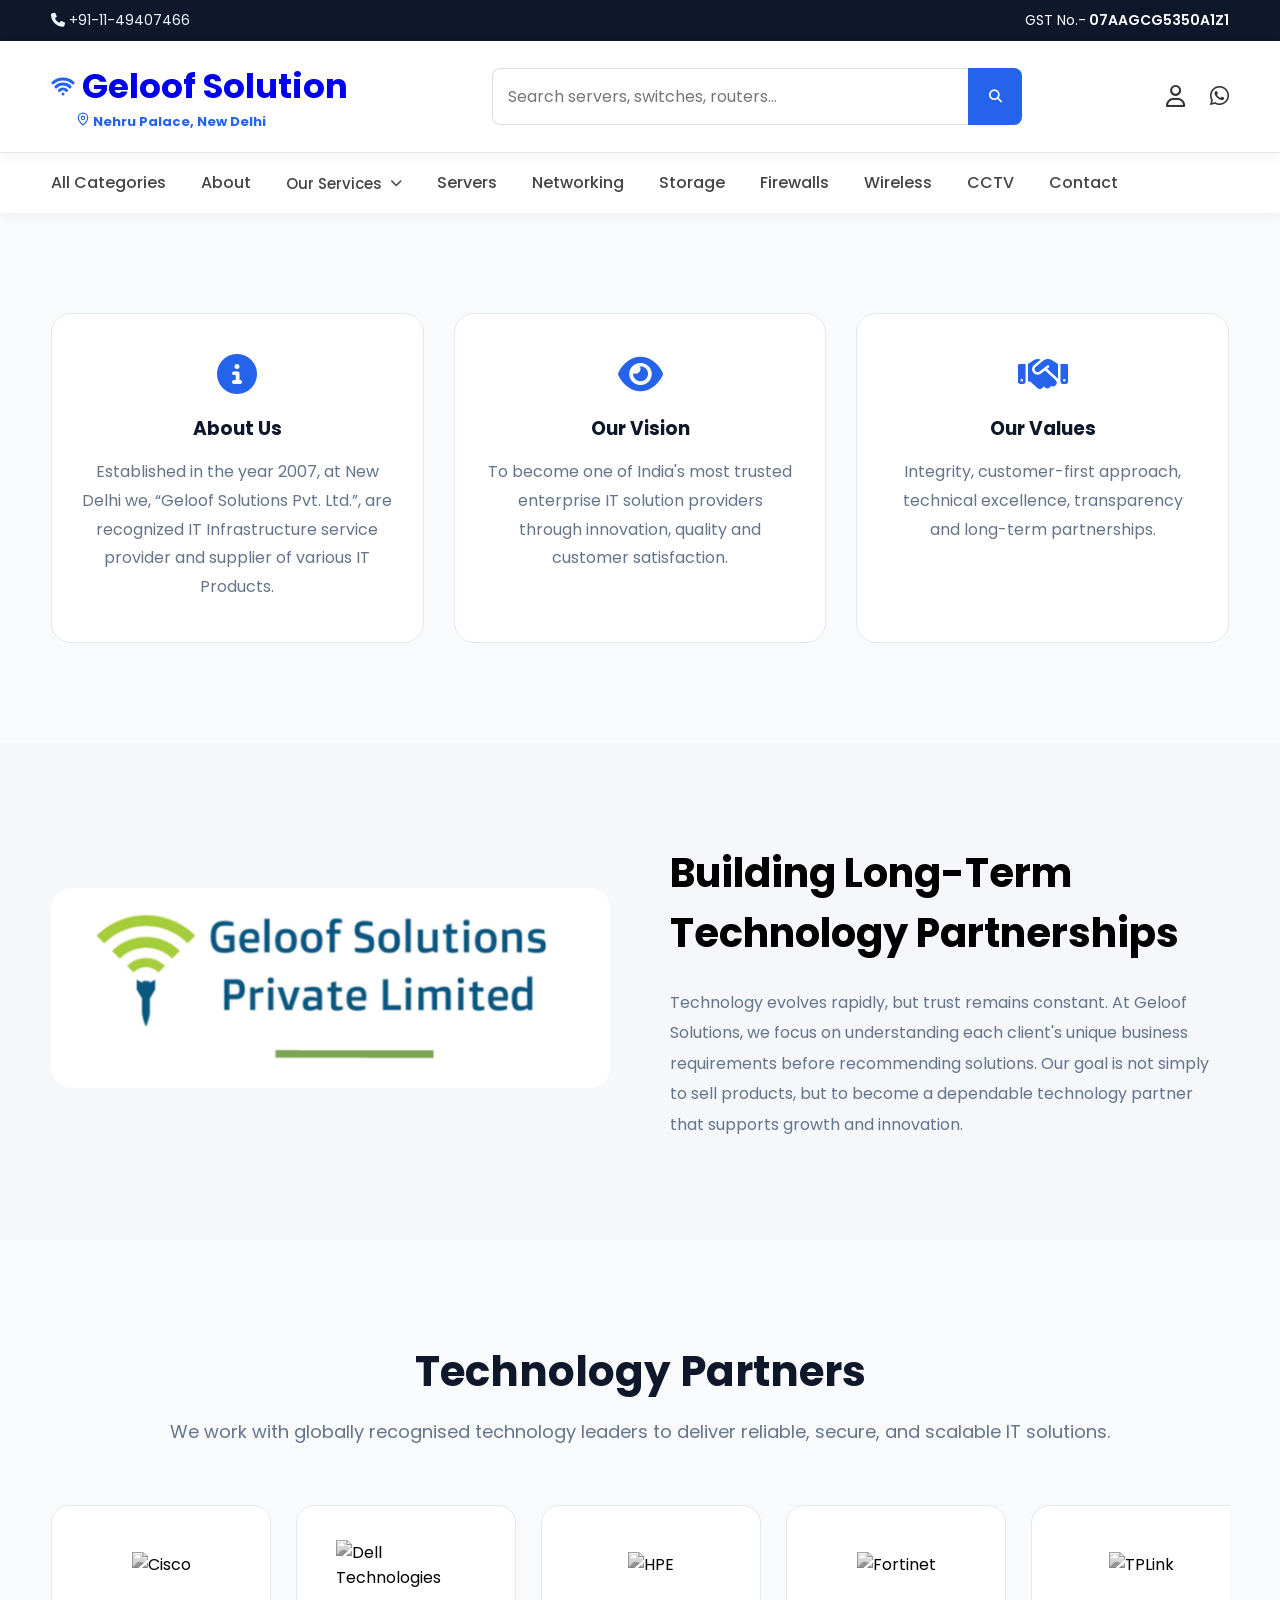
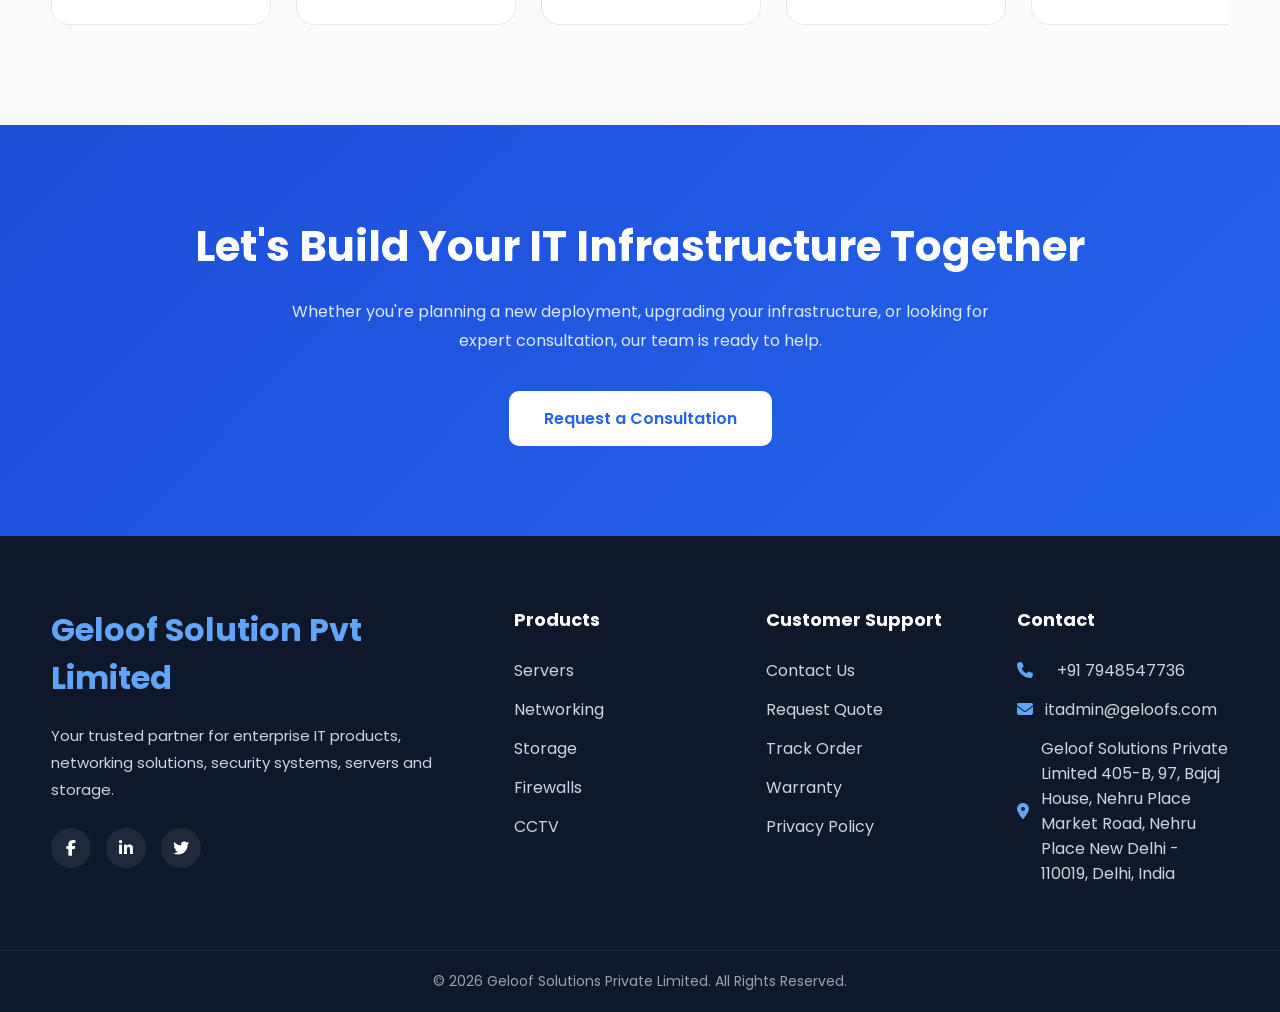
==== commit f90fd849: "modified:   about.html 	modified:   css/responsive.css 	modified:   css/style.css 	new file:   img/s" ====
--- a/about.html
+++ b/about.html
@@ -26,78 +26,163 @@
 
 <body>
 
-    <div id="header">
-        <div class="top-bar">
-            <div class="container">
-                <p></p>
-                <div class="top-links">
-                    <a href="#">Track Order</a>
-                    <a href="#">Support</a>
-                </div>
+    <!-- ================= TOP BAR ================= -->
+
+<div id="header">
+
+    <div class="top-bar">
+
+        <div class="container">
+
+            <p>
+               <a href="tel:+911149407466" style="color: aliceblue;">
+                 <i class="fa-solid fa-phone"></i> 
+                     +91-11-49407466 
+                </a>
+            </p>
+
+            <div class="top-links">
+
+
+                <a href="#">
+                    GST No.-<span style="font-weight: 600;"> 07AAGCG5350A1Z1 </span></a>
+
             </div>
-        </div>
-
-        <header>
-            <div class="container header">
-                <div class="logo">
-                    <svg xmlns="http://www.w3.org/2000/svg" width="24" height="24" viewBox="0 0 24 24" fill="none" stroke="currentColor" stroke-width="3" stroke-linecap="round" stroke-linejoin="round" class="lucide lucide-wifi-icon lucide-wifi"><path d="M12 20h.01"/><path d="M2 8.82a15 15 0 0 1 20 0"/><path d="M5 12.859a10 10 0 0 1 14 0"/><path d="M8.5 16.429a5 5 0 0 1 7 0"/></svg>
-                    <span><a href="index.html">Geloof Solution</a></span>
-                    <p style="font-size: small; margin-left: 25px;">
-                        <svg xmlns="http://www.w3.org/2000/svg" width="14" height="14" viewBox="0 0 24 24" fill="none" stroke="currentColor" stroke-width="2" stroke-linecap="round" stroke-linejoin="round" class="lucide lucide-map-pin-icon lucide-map-pin"><path d="M20 10c0 4.993-5.539 10.193-7.399 11.799a1 1 0 0 1-1.202 0C9.539 20.193 4 14.993 4 10a8 8 0 0 1 16 0"/><circle cx="12" cy="10" r="3"/></svg>
-                        Nehru Palace, New Delhi
-                    </p>
-                </div>
-
-                <div class="search-box">
-                    <input type="text" placeholder="Search servers, switches, routers...">
-                    <button>
-                        <i class="fa-solid fa-magnifying-glass"></i>
+
+        </div>
+
+    </div>
+
+
+
+    <!-- ================= HEADER ================= -->
+
+    <header>
+
+        <div class="container header">
+
+            <!-- Logo -->
+
+            <div class="logo">
+
+                <svg xmlns="http://www.w3.org/2000/svg" width="24" height="24" viewBox="0 0 24 24" fill="none" stroke="currentColor" stroke-width="3" stroke-linecap="round" stroke-linejoin="round" class="lucide lucide-wifi-icon lucide-wifi"><path d="M12 20h.01"/><path d="M2 8.82a15 15 0 0 1 20 0"/><path d="M5 12.859a10 10 0 0 1 14 0"/><path d="M8.5 16.429a5 5 0 0 1 7 0"/></svg>
+
+                <span> <a href="index.html">Geloof Solution</a></span>
+
+                <p style="font-size: small; margin-left: 25px;">
+                    <svg xmlns="http://www.w3.org/2000/svg" width="14" height="14" viewBox="0 0 24 24" fill="none" stroke="currentColor" stroke-width="2" stroke-linecap="round" stroke-linejoin="round" class="lucide lucide-map-pin-icon lucide-map-pin"><path d="M20 10c0 4.993-5.539 10.193-7.399 11.799a1 1 0 0 1-1.202 0C9.539 20.193 4 14.993 4 10a8 8 0 0 1 16 0"/><circle cx="12" cy="10" r="3"/></svg>
+                    Nehru Palace, New Delhi</p>
+
+            </div>
+
+            <!-- Search -->
+
+            <form class="search-box" id="homeSearchForm" action="products.html" method="get">
+
+                <div class="search-input-wrap">
+                    <input
+                        type="text"
+                        id="homeSearchInput"
+                        name="q"
+                        placeholder="Search servers, switches, routers..."
+                        autocomplete="off"
+                        aria-label="Search products">
+
+                    <div class="search-suggestions" id="homeSearchSuggestions" role="listbox" aria-label="Search suggestions"></div>
+                </div>
+
+                <button type="submit" aria-label="Search products">
+
+                    <i class="fa-solid fa-magnifying-glass"></i>
+
+                </button>
+
+            </form>
+
+            <button class="menu-toggle" type="button" aria-label="Open menu" aria-expanded="false">
+                <span></span>
+                <span></span>
+                <span></span>
+            </button>
+
+            <!-- Icons -->
+
+            <div class="header-icons">
+
+                <a href="#">
+                    <i class="fa-regular fa-user"></i>
+                </a>
+
+                <a href="https://wa.me/919716432591" target= "_blank">
+                    <i class="fa-brands fa-whatsapp"></i>
+                </a>
+
+                <!-- <a href="#" class="cart">
+
+                    <i class="fa-solid fa-cart-shopping"></i>
+
+                    <span>2</span>
+
+                </a> -->
+
+            </div>
+
+        </div>
+
+    </header>
+
+
+    <!-- ================= NAVIGATION ================= -->
+
+    <nav class="main-nav">
+
+        <div class="container">
+
+            <ul>
+
+                <li><a href="index.html#category">All Categories</a></li>
+
+                <li><a href="about.html">About</a></li>
+
+                <li class="services-item">
+                    <button class="services-toggle" type="button" aria-expanded="false">
+                        Our Services
+                        <i class="fa-solid fa-chevron-down"></i>
                     </button>
-                </div>
-
-                <div class="header-icons">
-                    <a href="#">
-                        <i class="fa-regular fa-user"></i>
-                    </a>
-                    <a href="https://wa.me/919716432591" target="_blank">
-                        <i class="fa-brands fa-whatsapp"></i>
-                    </a>
-                </div>
-            </div>
-        </header>
-
-        <nav>
-            <div class="container">
-                <ul>
-                    <li><a href="index.html#category">All Categories</a></li>
-                    <li><a href="about.html">About</a></li>
-                    <li class="services-item">
-                        <button class="services-toggle" type="button" aria-expanded="false">
-                            Our Services
-                            <i class="fa-solid fa-chevron-down"></i>
-                        </button>
-                        <div class="services-dropdown" id="servicesDropdown">
-                            <a href="#">IT Infrastructure Consultancy</a>
-                            <a href="#">Data Center Designing and Installation</a>
-                            <a href="#">Structured Cabling</a>
-                            <a href="#">Wireless Networking</a>
-                            <a href="#">Server and Storage Management</a>
-                            <a href="#">Network Management</a>
-                            <a href="#">Optical Fiber Cabling Services</a>
-                            <a href="#">Other IT Services</a>
-                        </div>
-                    </li>
-                    <li><a href="#">Servers</a></li>
-                    <li><a href="#">Networking</a></li>
-                    <li><a href="#">Storage</a></li>
-                    <li><a href="#">Firewalls</a></li>
-                    <li><a href="#">Wireless</a></li>
-                    <li><a href="#">CCTV</a></li>
-                    <li><a href="#">Contact</a></li>
-                </ul>
-            </div>
-        </nav>
-    </div>
+
+                    <div class="services-dropdown" id="servicesDropdown">
+                        <a href="#">IT Infrastructure Consultancy</a>
+                        <a href="#">Data Center Designing and Installation</a>
+                        <a href="#">Structured Cabling</a>
+                        <a href="#">Wireless Networking</a>
+                        <a href="#">Server and Storage Management</a>
+                        <a href="#">Network Management</a>
+                        <a href="#">Optical Fiber Cabling Services</a>
+                        <a href="#">Other IT Services</a>
+                    </div>
+                </li>
+
+                <li><a href="products.html?q=server">Servers</a></li>
+
+                <li><a href="products.html?q=networking">Networking</a></li>
+
+                <li><a href="products.html?q=storage">Storage</a></li>
+
+                <li><a href="products.html?q=firewall">Firewalls</a></li>
+
+                <li><a href="products.html?q=wireless">Wireless</a></li>
+
+                <li><a href="products.html?q=cctv">CCTV</a></li>
+
+                <li><a href="#">Contact</a></li>
+
+            </ul>
+
+        </div>
+
+    </nav>
+
+</div>
 
     <section class="mission">
 
--- a/css/style.css
+++ b/css/style.css
@@ -82,7 +82,13 @@
 
     display:flex;
     width:45%;
-
+    position:relative;
+
+}
+
+.search-input-wrap{
+    position:relative;
+    width:100%;
 }
 
 .search-box input{
@@ -93,7 +99,13 @@
     border-right:none;
     outline:none;
     border-radius:8px 0 0 8px;
-
+    font:inherit;
+
+}
+
+.search-box input:focus{
+    border-color:#2563EB;
+    box-shadow:0 0 0 3px rgba(37, 99, 235, 0.12);
 }
 
 .search-box input:active, .search-box input:hover{
@@ -111,6 +123,47 @@
 
 }
 
+.search-suggestions{
+    position:absolute;
+    top:calc(100% + 6px);
+    left:0;
+    right:0;
+    background:#fff;
+    border:1px solid #e2e8f0;
+    border-radius:10px;
+    box-shadow:0 12px 28px rgba(15, 23, 42, 0.12);
+    max-height:260px;
+    overflow:auto;
+    z-index:1100;
+    display:none;
+}
+
+.search-suggestions.show{
+    display:block;
+}
+
+.search-suggestion{
+    width:100%;
+    padding:12px 14px;
+    border:none;
+    background:transparent;
+    text-align:left;
+    cursor:pointer;
+    font-size:14px;
+    color:#334155;
+}
+
+.search-suggestion:hover,
+.search-suggestion:focus{
+    background:#f8fafc;
+    outline:none;
+}
+
+.search-suggestion strong{
+    color:#0f172a;
+    font-weight:600;
+}
+
 .header-icons{
 
     display:flex;
@@ -118,6 +171,38 @@
     font-size:22px;
     position: sticky;
 
+}
+
+.menu-toggle{
+    display:none;
+    flex-direction:column;
+    gap:4px;
+    background:transparent;
+    border:none;
+    cursor:pointer;
+    padding:6px;
+    margin-left:auto;
+}
+
+.menu-toggle span{
+    display:block;
+    width:24px;
+    height:2px;
+    background:#0f172a;
+    border-radius:999px;
+    transition:all .25s ease;
+}
+
+.menu-toggle.is-open span:nth-child(1){
+    transform:translateY(6px) rotate(45deg);
+}
+
+.menu-toggle.is-open span:nth-child(2){
+    opacity:0;
+}
+
+.menu-toggle.is-open span:nth-child(3){
+    transform:translateY(-6px) rotate(-45deg);
 }
 
 .header-icons a{
@@ -178,6 +263,10 @@
     padding:18px 0;
     min-height:60px;
 
+}
+
+.main-nav.is-open ul{
+    display:flex;
 }
 
 nav li{
--- a/css/responsive.css
+++ b/css/responsive.css
@@ -9,8 +9,56 @@
         width: 100%;
     }
 
-    nav {
-        display: none;
+    .menu-toggle {
+        display:flex;
+        order: 2;
+        margin-left: 12px;
+    }
+
+    .main-nav {
+        display:none;
+        position:relative;
+    }
+
+    .main-nav.is-open {
+        display:block;
+    }
+
+    .main-nav .container {
+        padding:0 0 12px;
+    }
+
+    .main-nav ul {
+        flex-direction:column;
+        align-items:flex-start;
+        gap:14px;
+        padding:12px 0 4px;
+    }
+
+    nav li {
+        width:100%;
+    }
+
+    nav a,
+    .services-toggle {
+        width:100%;
+        padding:8px 0;
+    }
+
+    .services-dropdown {
+        position:static;
+        min-width:100%;
+        margin-top:8px;
+        opacity:1;
+        pointer-events:auto;
+        transform:none;
+        display:grid;
+        box-shadow:none;
+        border:1px solid #dbeafe;
+    }
+
+    .services-item.is-open .services-dropdown {
+        display:grid;
     }
 
     .hero-content {
@@ -40,6 +88,36 @@
     .top-bar .container {
         flex-direction: column;
         gap: 6px;
+    }
+
+    .header {
+        align-items:center;
+        gap:12px;
+    }
+
+    .logo {
+        flex:1;
+        min-width:0;
+    }
+
+    .logo p {
+        margin-left: 0 !important;
+        margin-top: 4px;
+    }
+
+    .search-box {
+        order: 4;
+        width: 100%;
+    }
+
+    .search-box input {
+        padding: 12px;
+    }
+
+    .header-icons {
+        gap: 14px;
+        font-size: 18px;
+        margin-left:auto;
     }
 
     .top-links {
@@ -127,6 +205,26 @@
         width: 94%;
     }
 
+    .header {
+        padding: 12px 0;
+    }
+
+    .logo span a {
+        font-size: 20px;
+    }
+
+    .logo p {
+        font-size: 12px;
+    }
+
+    .menu-toggle {
+        margin-left: 0;
+    }
+
+    .header-icons {
+        gap: 10px;
+    }
+
     .top-bar {
         font-size: 12px;
         padding: 8px 0;
